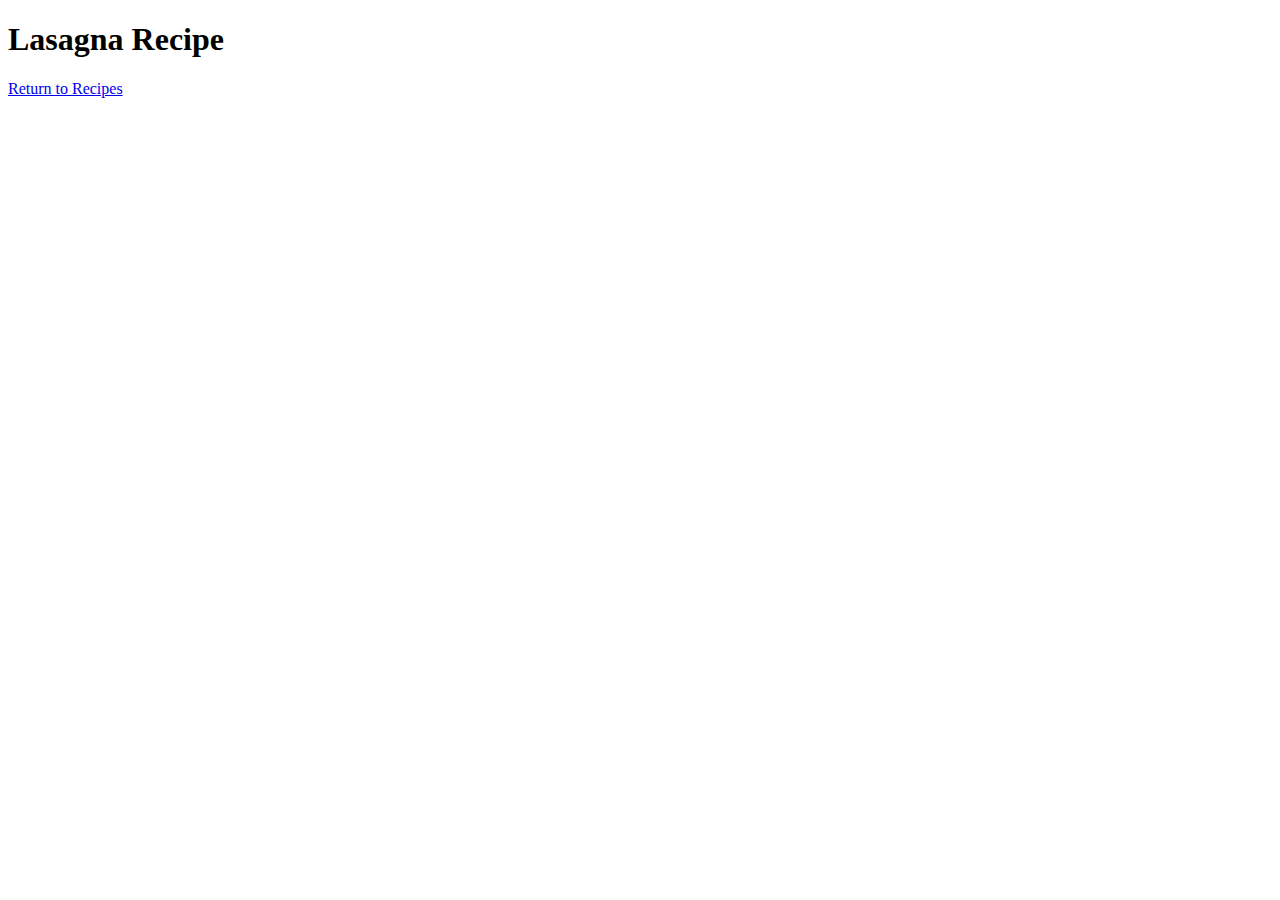
==== recipes/lasagna.html @ 944bc062 "Added file lasagna.txt" ====
<!DOCTYPE html>
<html lang="en">
<head>
    <meta charset="UTF-8">
    <meta name="viewport" content="width=device-width, initial-scale=1.0">
    <title>Lasagna Recipe</title>
</head>
<body>
    <h1>Lasagna Recipe</h1>
    <a href="../index.html">Return to Recipes</a>
</body>
</html>
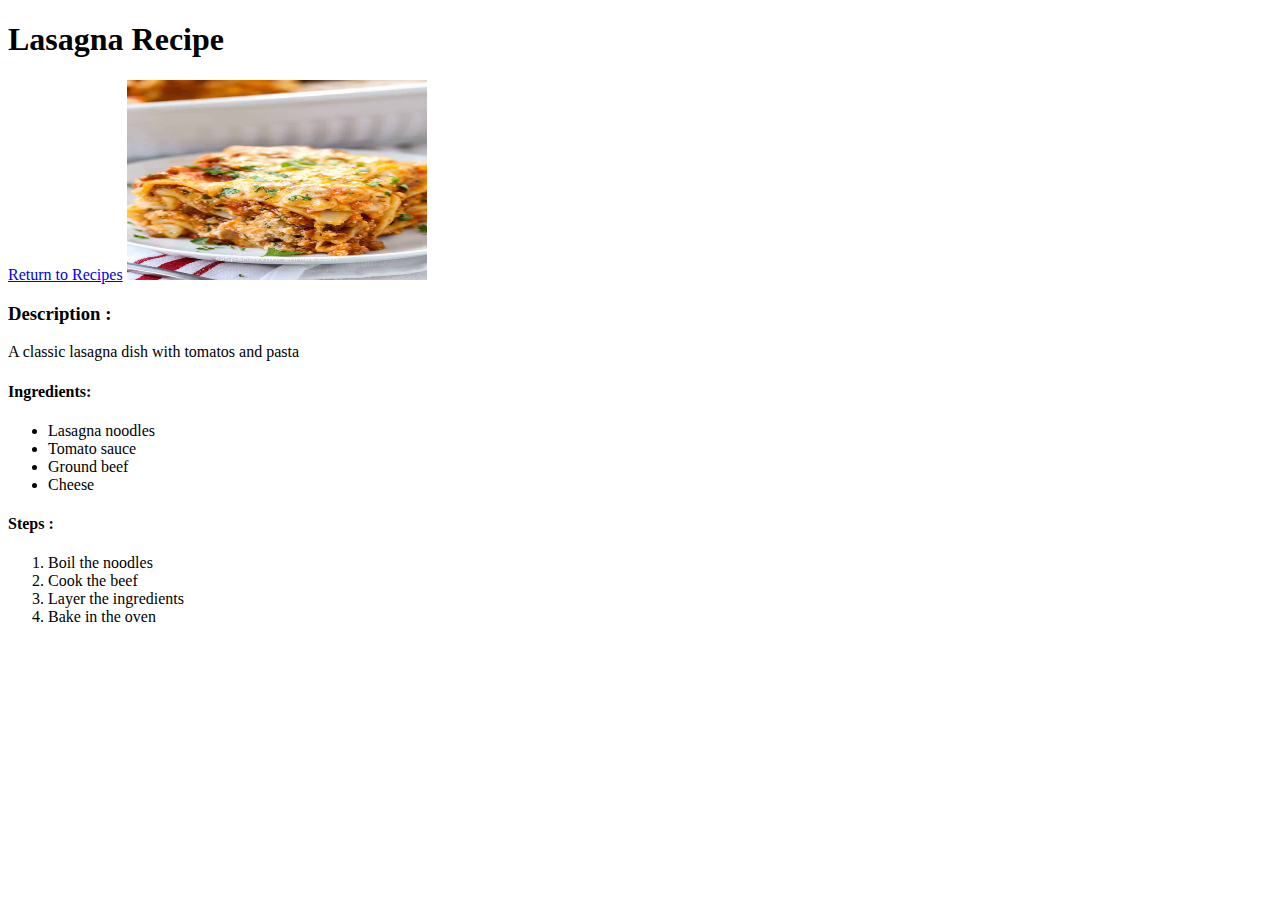
==== commit 685028ae: "Modified Lasagna Recipe" ====
--- a/recipes/lasagna.html
+++ b/recipes/lasagna.html
@@ -8,5 +8,28 @@
 <body>
     <h1>Lasagna Recipe</h1>
     <a href="../index.html">Return to Recipes</a>
+    <img src="./lasagna.jpg" height="200" width="300" alt="A picture of a lasagna">
+        <h3>
+            Description : 
+        </h3>
+        <p>A classic lasagna dish with tomatos and pasta</p>
+        <h4>
+            Ingredients:
+        </h4>
+        <ul>
+            <li>Lasagna noodles</li>
+            <li>Tomato sauce</li>
+            <li>Ground beef</li>
+            <li>Cheese</li>
+        </ul>
+        <h4>
+            Steps :
+        </h4>
+        <ol>
+            <li>Boil the noodles</li>
+            <li>Cook the beef</li>
+            <li>Layer the ingredients</li>
+            <li>Bake in the oven</li>
+        </ol>
 </body>
 </html>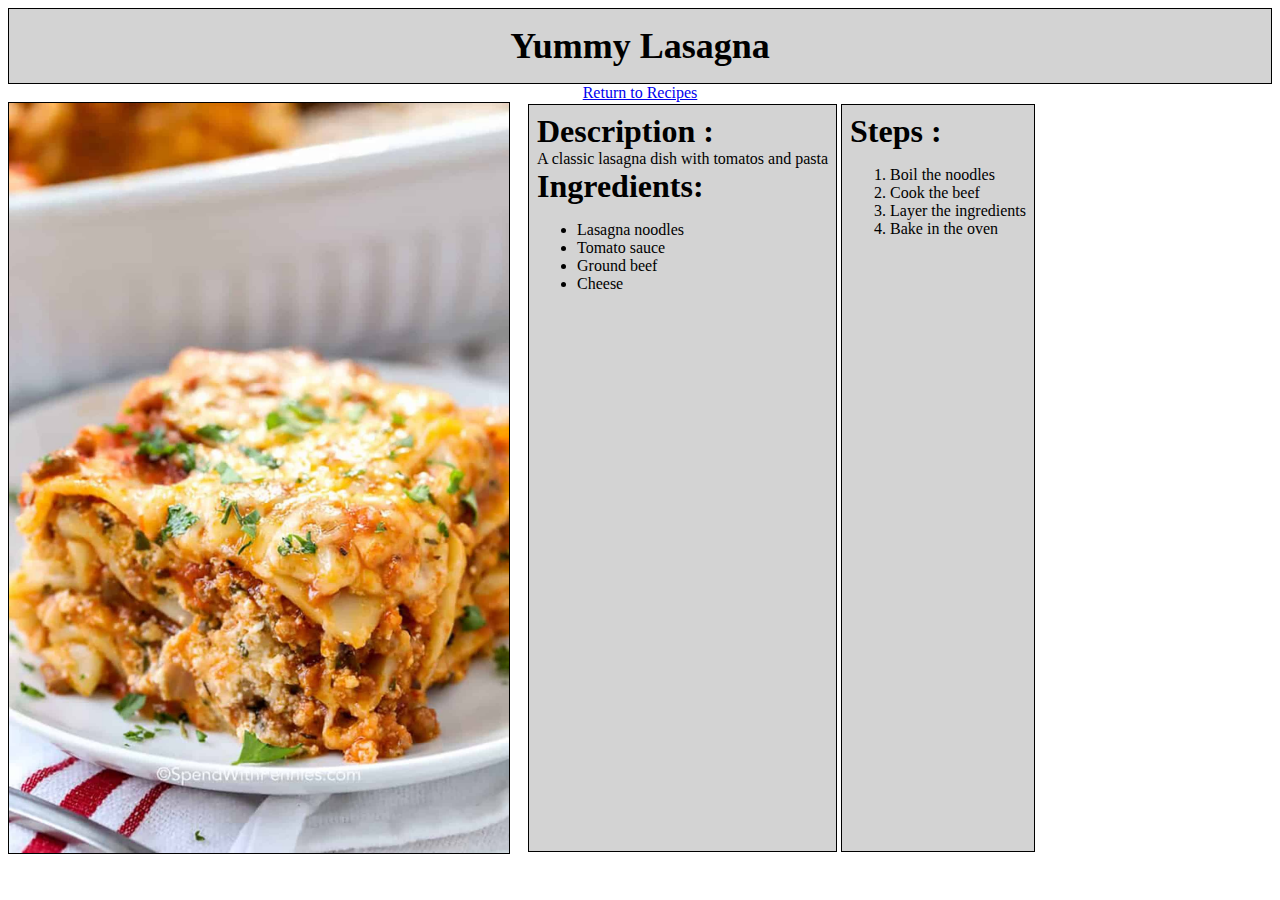
==== commit 63beef0e: "Added new elements to CSS file" ====
--- a/recipes/lasagna.html
+++ b/recipes/lasagna.html
@@ -4,32 +4,34 @@
     <meta charset="UTF-8">
     <meta name="viewport" content="width=device-width, initial-scale=1.0">
     <title>Lasagna Recipe</title>
+    <link rel="stylesheet" href="../styles.css">
 </head>
 <body>
-    <h1>Lasagna Recipe</h1>
-    <a href="../index.html">Return to Recipes</a>
-    <img src="./lasagna.jpg" height="200" width="300" alt="A picture of a lasagna">
-        <h3>
-            Description : 
-        </h3>
-        <p>A classic lasagna dish with tomatos and pasta</p>
-        <h4>
-            Ingredients:
-        </h4>
-        <ul>
-            <li>Lasagna noodles</li>
-            <li>Tomato sauce</li>
-            <li>Ground beef</li>
-            <li>Cheese</li>
-        </ul>
-        <h4>
-            Steps :
-        </h4>
-        <ol>
-            <li>Boil the noodles</li>
-            <li>Cook the beef</li>
-            <li>Layer the ingredients</li>
-            <li>Bake in the oven</li>
-        </ol>
+    <div class="header">Yummy Lasagna</div>
+    <a class="return-link" href="../index.html">Return to Recipes</a>
+    <div class="container">
+        <img class="large-img" src="./lasagna.jpg" alt="A picture of lasagna">
+        <div class="text">
+            <div class="text-bold"> Description : </div>
+            <div>A classic lasagna dish with tomatos and pasta</div>
+            <div class="text-bold">Ingredients:</div>
+            <ul>
+                <li>Lasagna noodles</li>
+                <li>Tomato sauce</li>
+                <li>Ground beef</li>
+                <li>Cheese</li>
+            </ul>
+            
+        </div>
+        <div class="text">
+            <div class="text-bold">Steps :</div>
+            <ol>
+                <li>Boil the noodles</li>
+                <li>Cook the beef</li>
+                <li>Layer the ingredients</li>
+                <li>Bake in the oven</li>
+            </ol>
+        </div>
+    </div>
 </body>
 </html>--- a/styles.css
+++ b/styles.css
@@ -0,0 +1,69 @@
+.title {
+    color: black;
+    font-size: 36px;
+    font-weight: bold;
+    text-align: center;
+    border-bottom: 1px rgb(248, 248, 126) solid;
+    padding: 8px;
+}
+
+.list {
+    text-align: center;
+}
+
+.recipe-title {
+    text-align: center;
+    font-size: 24px;
+
+}
+
+.img {
+    height: 200px;
+    width: 300px;
+    margin: auto;
+    display: block;
+}
+
+.header {
+    background-color: lightgray;
+    margin: 0px;
+    padding: 16px;
+    border: 1px solid black;   
+    text-align: center;
+    font-size: 36px;
+    font-weight: bold;
+}
+
+.container {
+    display: inline-flex;
+}
+
+.large-img {
+    height: auto;
+    width: 500px;
+    display: block;
+    margin-right: 16px;
+    border: 1px solid black;
+}
+
+.text {
+    margin: 2px;
+    display: block;
+    width: auto;
+    border: 1px solid black;    
+    padding: 8px;
+    padding-bottom: 0px;
+    box-sizing: content-box;
+    background-color: lightgray;
+}
+
+.text-bold {
+    font-weight: bold;
+    font-size: 32px;
+}
+
+.return-link {
+    margin: 0px;
+    display: block;
+    text-align: center;
+}